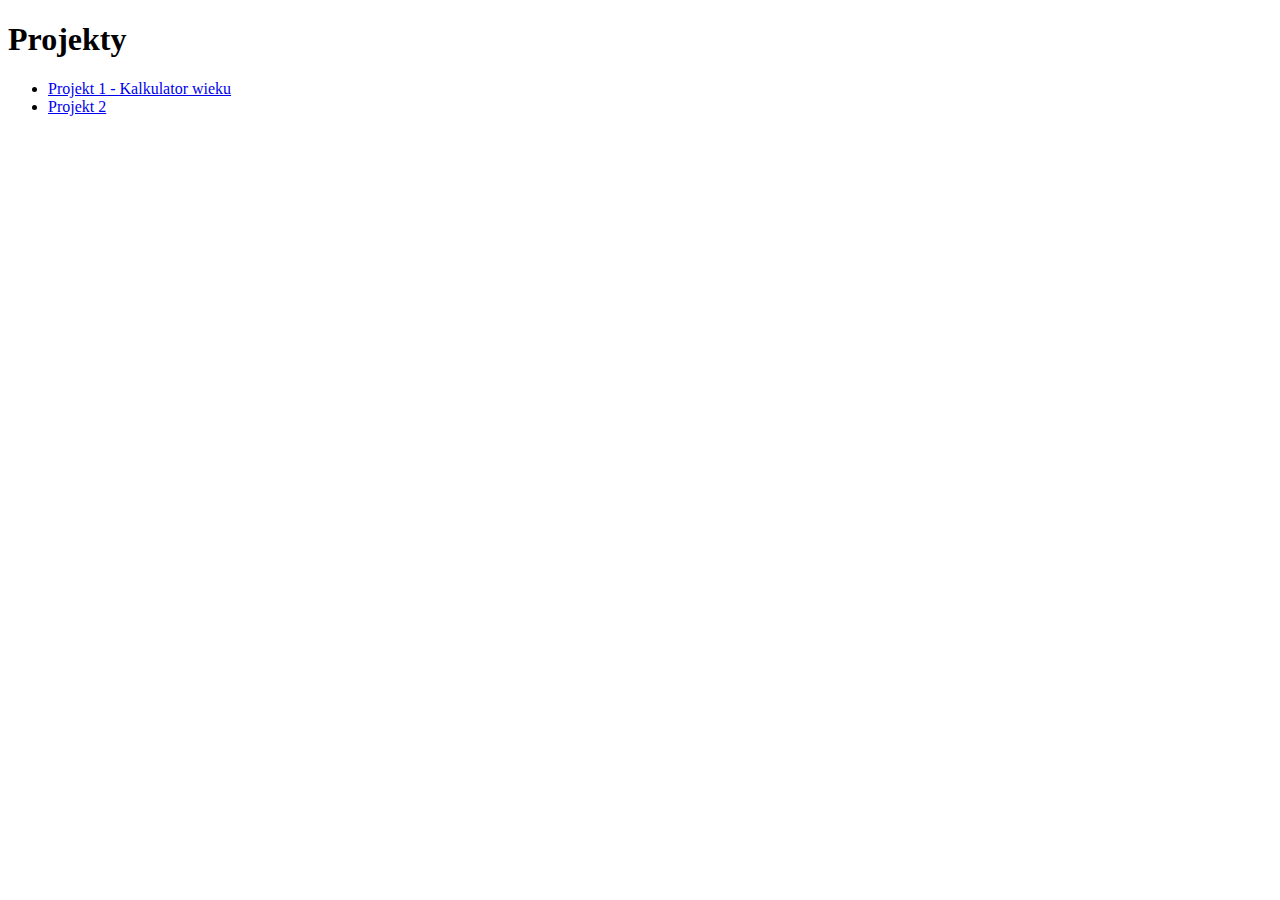
==== index.html @ 9396bf81 "first" ====
<!DOCTYPE html>
<html lang="en">
<head>
    <meta charset="UTF-8">
    <meta name="viewport" content="width=device-width, initial-scale=1.0">
    <title>JS - projekty</title>
</head>
<body>
    <h1>Projekty</h1>
    <ul>
        <li><a href="Kalkulator wieku/index.html">Projekt 1 - Kalkulator wieku</a></li>
        <li><a href="Kalkulator wieku — kopia 2/index.html">Projekt 2</a></li>

    </ul>
    
</body>
</html>
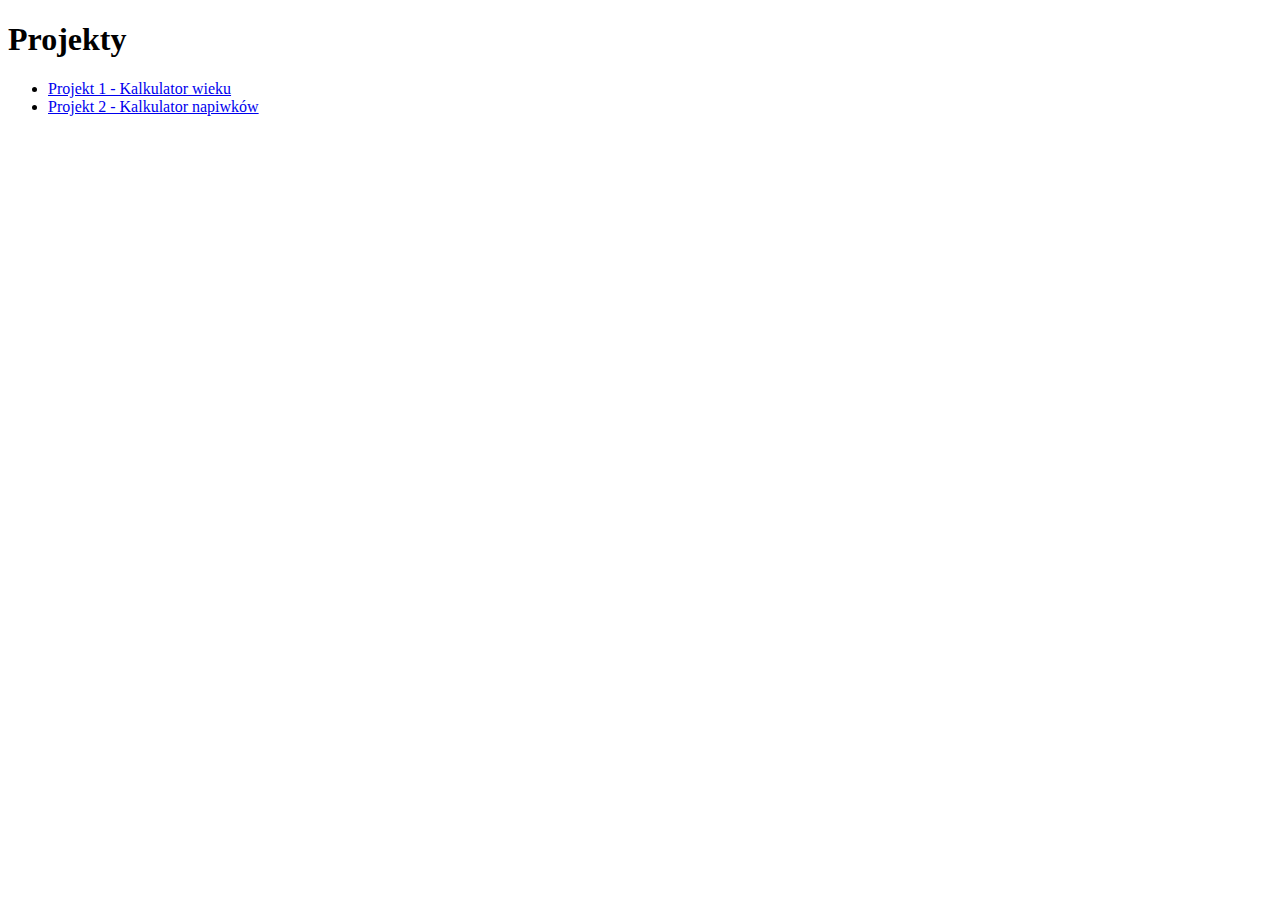
==== commit 685a72c5: "spis treści" ====
--- a/index.html
+++ b/index.html
@@ -1,5 +1,5 @@
 <!DOCTYPE html>
-<html lang="en">
+<html lang="pl">
 <head>
     <meta charset="UTF-8">
     <meta name="viewport" content="width=device-width, initial-scale=1.0">
@@ -8,9 +8,8 @@
 <body>
     <h1>Projekty</h1>
     <ul>
-        <li><a href="Kalkulator wieku/index.html">Projekt 1 - Kalkulator wieku</a></li>
-        <li><a href="Kalkulator wieku — kopia 2/index.html">Projekt 2</a></li>
-
+        <li><a href="01 Kalkulator wieku/index.html">Projekt 1 - Kalkulator wieku</a></li>
+        <li><a href="02 Kalkulator napiwków/index.html">Projekt 2  - Kalkulator napiwków</a></li>
     </ul>
     
 </body>
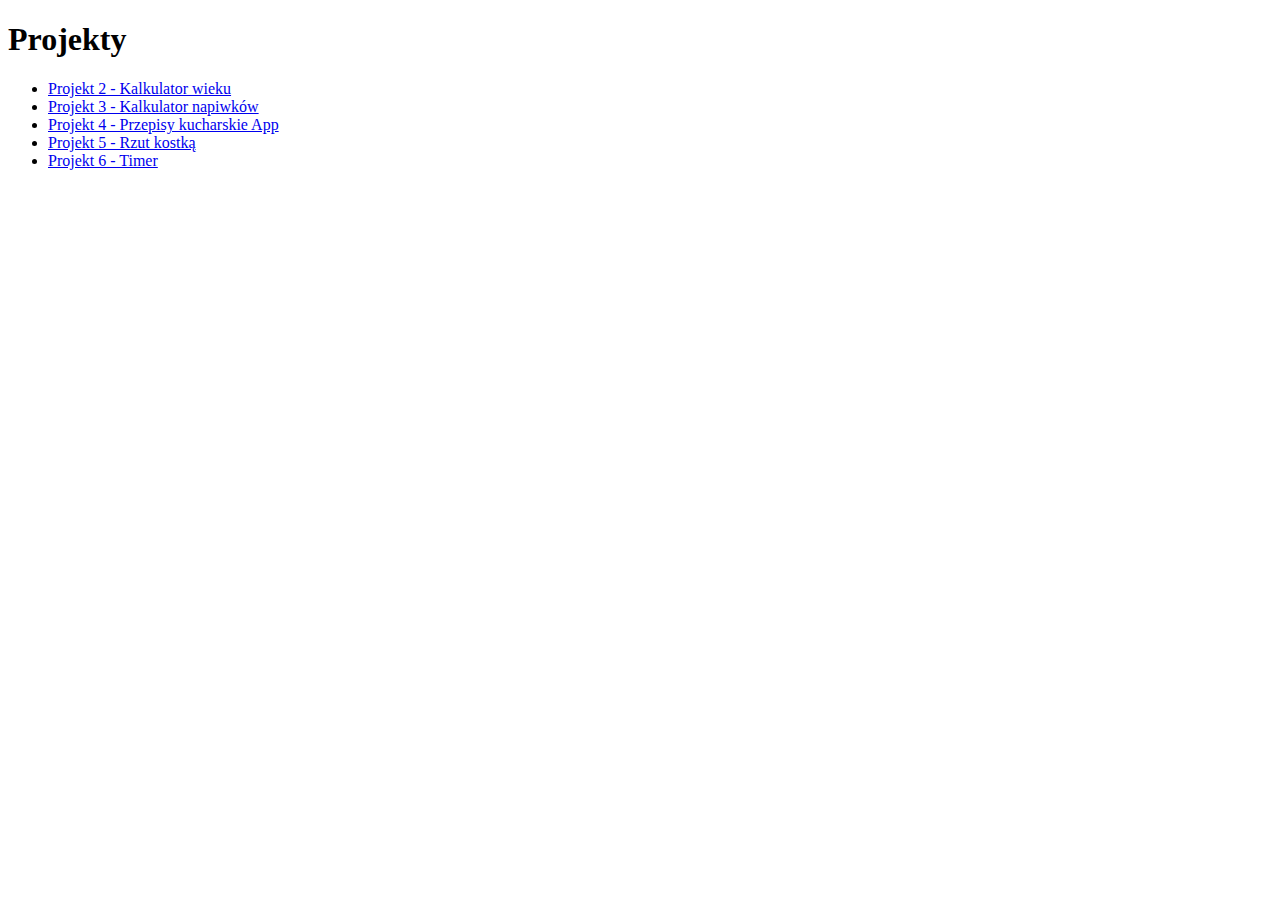
==== commit 5a1c3737: "timer finished" ====
--- a/index.html
+++ b/index.html
@@ -8,8 +8,11 @@
 <body>
     <h1>Projekty</h1>
     <ul>
-        <li><a href="01 Kalkulator wieku/index.html">Projekt 1 - Kalkulator wieku</a></li>
-        <li><a href="02 Kalkulator napiwków/index.html">Projekt 2  - Kalkulator napiwków</a></li>
+        <li><a href="02 Kalkulator wieku/index.html">Projekt 2 - Kalkulator wieku</a></li>
+        <li><a href="03 Kalkulator napiwków/index.html">Projekt 3  - Kalkulator napiwków</a></li>
+        <li><a href="04 Książka z przepisami kucharskimi not finished/index.html">Projekt 4  - Przepisy kucharskie App</a></li>
+        <li><a href="05 Rzut kostką/index.html">Projekt 5  - Rzut kostką</a></li>
+        <li><a href="06 Timer/index.html">Projekt 6  - Timer</a></li>
     </ul>
     
 </body>
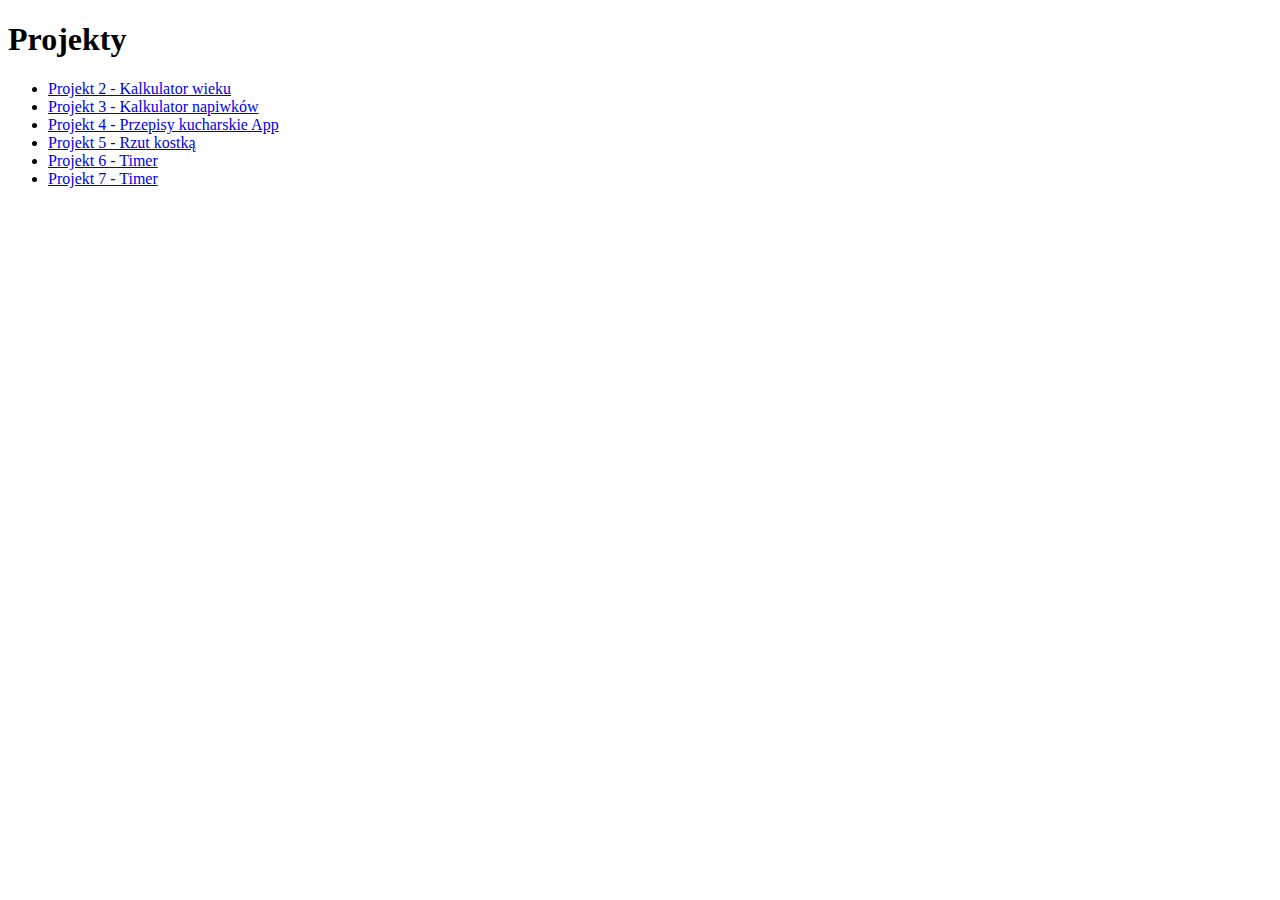
==== commit 5ad39374: "rock paper" ====
--- a/index.html
+++ b/index.html
@@ -13,6 +13,7 @@
         <li><a href="04 Książka z przepisami kucharskimi not finished/index.html">Projekt 4  - Przepisy kucharskie App</a></li>
         <li><a href="05 Rzut kostką/index.html">Projekt 5  - Rzut kostką</a></li>
         <li><a href="06 Timer/index.html">Projekt 6  - Timer</a></li>
+        <li><a href="07 Gra Kamień Nożyce Papier/index.html">Projekt 7  - Timer</a></li>
     </ul>
     
 </body>
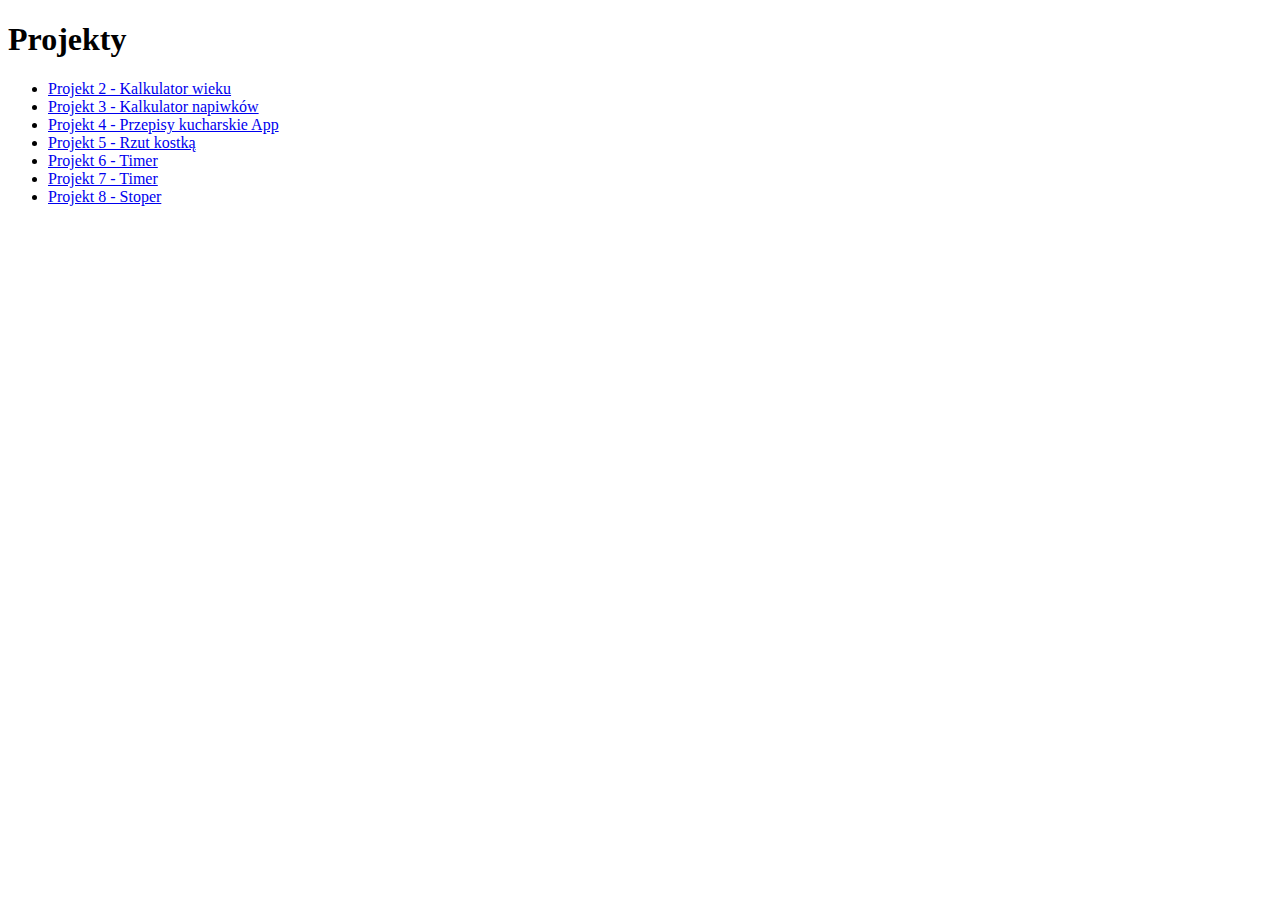
==== commit 4af455e1: "timer done" ====
--- a/index.html
+++ b/index.html
@@ -14,6 +14,7 @@
         <li><a href="05 Rzut kostką/index.html">Projekt 5  - Rzut kostką</a></li>
         <li><a href="06 Timer/index.html">Projekt 6  - Timer</a></li>
         <li><a href="07 Gra Kamień Nożyce Papier/index.html">Projekt 7  - Timer</a></li>
+        <li><a href="08 Stoper/index.html">Projekt 8  - Stoper</a></li>
     </ul>
     
 </body>
